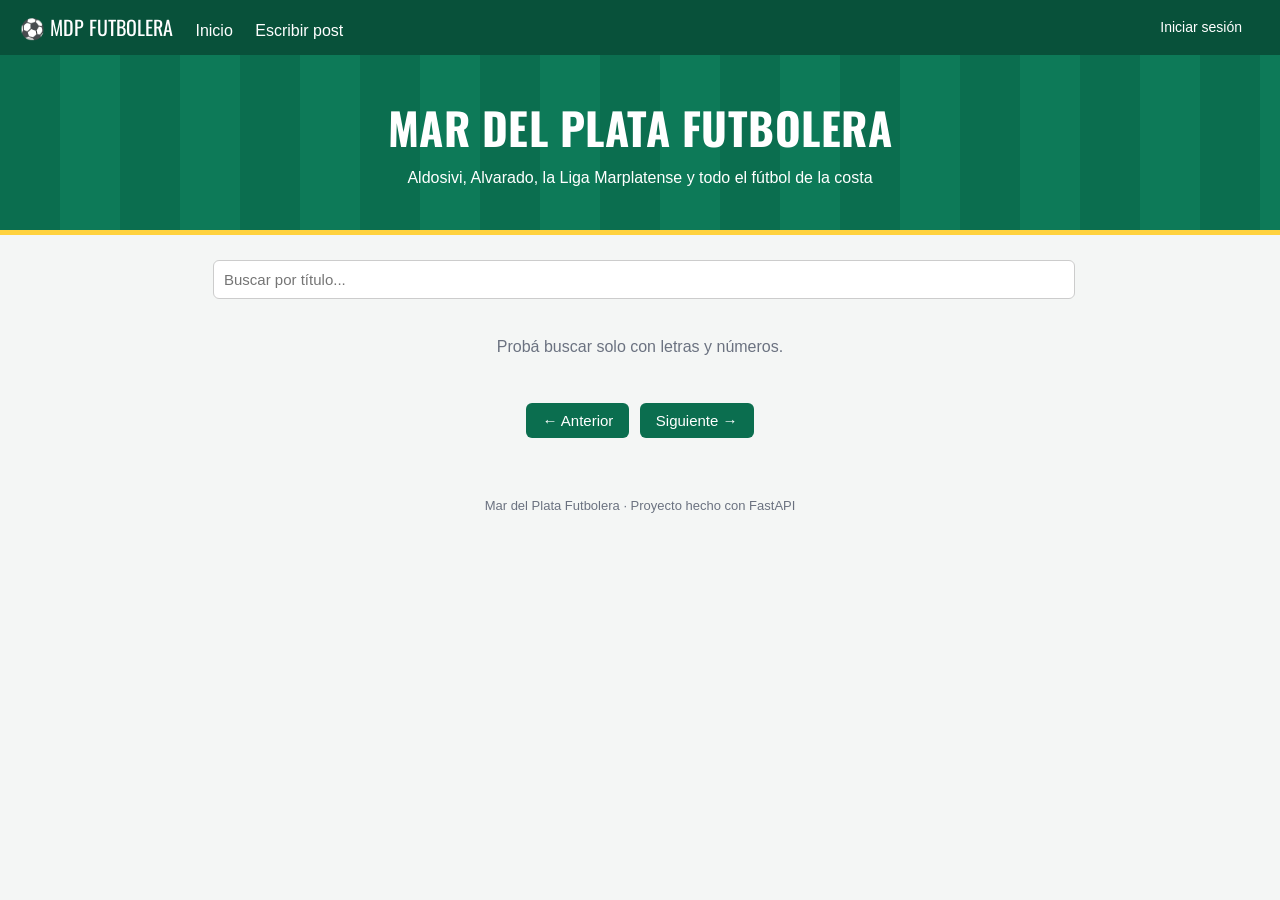
==== app/static/index.html @ 8e92129c "Frontend: diseño mejorado - Portada con franjas de cancha, tarjetas en grilla y versión celular - Me" ====
<!DOCTYPE html>
<html lang="es">
<head>
  <meta charset="UTF-8">
  <meta name="viewport" content="width=device-width, initial-scale=1.0">
  <title>Mar del Plata Futbolera</title>
  <link href="https://fonts.googleapis.com/css2?family=Oswald:wght@500&display=swap" rel="stylesheet">
  <link rel="stylesheet" href="estilos.css">
</head>
<body>
  <nav>
    <div>
      <a href="index.html" class="logo">⚽ MdP Futbolera</a>
      <a href="index.html">Inicio</a>
      <a href="nuevo.html">Escribir post</a>
    </div>
    <div id="usuario"></div>
  </nav>

  <header class="portada">
    <h1>Mar del Plata Futbolera</h1>
    <p>Aldosivi, Alvarado, la Liga Marplatense y todo el fútbol de la costa</p>
  </header>

  <main>
    <div class="filtros">
      <!-- Los botones de categorías se agregan desde inicio.js -->
      <div id="categorias"></div>
      <input type="text" id="buscador" placeholder="Buscar por título...">
    </div>

    <div id="posts">
      <p class="mensaje">Cargando posts...</p>
    </div>

    <div class="paginacion">
      <button id="anterior">← Anterior</button>
      <span id="pagina"></span>
      <button id="siguiente">Siguiente →</button>
    </div>
  </main>

  <footer>Mar del Plata Futbolera · Proyecto hecho con FastAPI</footer>

  <script src="comun.js"></script>
  <script src="inicio.js"></script>
</body>
</html>
---- app/static/estilos.css ----
/* ---------- Colores que se repiten en toda la página ---------- */
:root {
  --verde: #0b6e4f;
  --verde-oscuro: #08513a;
  --amarillo: #ffd23f;
  --gris: #6b7280;
  --fondo: #f4f6f5;
}

* {
  box-sizing: border-box;
}

body {
  font-family: "Segoe UI", Arial, sans-serif;
  margin: 0;
  background-color: var(--fondo);
  color: #1f2937;
  line-height: 1.5;
}

h1,
h2,
h3 {
  font-family: "Oswald", "Segoe UI", Arial, sans-serif;
  text-transform: uppercase;
  letter-spacing: 0.5px;
}

a {
  color: var(--verde);
}

/* ---------- Barra de navegación ---------- */
nav {
  background-color: var(--verde-oscuro);
  padding: 12px 20px;
  display: flex;
  justify-content: space-between;
  align-items: center;
}

nav a {
  color: white;
  text-decoration: none;
  margin-right: 18px;
}

nav a:hover {
  color: var(--amarillo);
}

.logo {
  font-family: "Oswald", sans-serif;
  font-size: 20px;
  text-transform: uppercase;
}

#usuario {
  color: white;
  font-size: 14px;
}

#usuario button {
  margin-left: 10px;
  padding: 4px 10px;
  background-color: transparent;
  border: 1px solid white;
}

/* ---------- Portada con franjas de cancha ---------- */
.portada {
  background: repeating-linear-gradient(90deg, #0b6e4f 0 60px, #0d7a58 60px 120px);
  color: white;
  text-align: center;
  padding: 40px 20px;
  border-bottom: 5px solid var(--amarillo);
}

.portada h1 {
  margin: 0;
  font-size: 44px;
}

.portada p {
  margin: 5px 0 0 0;
}

/* ---------- Contenido ---------- */
main {
  max-width: 900px;
  margin: 25px auto;
  padding: 0 15px;
}

.filtros {
  display: flex;
  flex-wrap: wrap;
  gap: 8px;
  align-items: center;
  margin-bottom: 20px;
}

.filtros input {
  flex: 1;
  min-width: 180px;
  margin: 0;
}

#categorias {
  display: flex;
  flex-wrap: wrap;
  gap: 6px;
}

/* Botones de categoría */
.categoria {
  background-color: white;
  color: var(--verde);
  border: 2px solid var(--verde);
  border-radius: 20px;
  padding: 6px 14px;
  margin: 0;
}

.categoria.activa {
  background-color: var(--verde);
  color: white;
}

/* ---------- Tarjetas de posts ---------- */
#posts {
  display: grid;
  grid-template-columns: 1fr 1fr;
  gap: 20px;
}

.tarjeta {
  background-color: white;
  border-radius: 10px;
  overflow: hidden;
  box-shadow: 0 2px 6px rgba(0, 0, 0, 0.08);
  display: flex;
  flex-direction: column;
  transition: transform 0.2s;
}

.tarjeta:hover {
  transform: translateY(-3px);
}

.tarjeta img,
.sin-imagen {
  width: 100%;
  height: 170px;
  object-fit: cover;
}

/* Si el post no tiene foto muestro una pelota */
.sin-imagen {
  background-color: var(--verde);
  color: white;
  font-size: 50px;
  display: flex;
  align-items: center;
  justify-content: center;
}

.tarjeta-texto {
  padding: 15px;
  flex: 1;
}

.tarjeta h2 {
  font-size: 20px;
  margin: 5px 0 10px 0;
}

.tarjeta h2 a {
  color: #1f2937;
  text-decoration: none;
}

.etiqueta-categoria {
  background-color: var(--amarillo);
  font-size: 12px;
  font-weight: bold;
  padding: 2px 8px;
  border-radius: 4px;
}

.datos {
  color: var(--gris);
  font-size: 14px;
}

.leer-mas {
  font-weight: bold;
  text-decoration: none;
}

.tag {
  display: inline-block;
  background-color: #e6f2ee;
  color: var(--verde);
  padding: 2px 10px;
  margin: 0 5px 5px 0;
  border-radius: 10px;
  font-size: 13px;
}

.mensaje {
  grid-column: 1 / -1;
  text-align: center;
  color: var(--gris);
}

/* ---------- Paginación ---------- */
.paginacion {
  text-align: center;
  margin-top: 25px;
}

/* ---------- Página de un post ---------- */
.articulo {
  background-color: white;
  border-radius: 10px;
  padding: 25px;
  box-shadow: 0 2px 6px rgba(0, 0, 0, 0.08);
}

.articulo h1 {
  font-size: 34px;
  margin: 10px 0;
}

.articulo img {
  width: 100%;
  border-radius: 8px;
  margin: 15px 0;
}

.articulo .contenido {
  font-size: 17px;
}

/* ---------- Botones y formularios ---------- */
button {
  background-color: var(--verde);
  color: white;
  border: none;
  padding: 9px 16px;
  margin: 3px;
  border-radius: 6px;
  cursor: pointer;
  font-size: 15px;
}

button:hover {
  background-color: var(--verde-oscuro);
}

button:disabled {
  background-color: #b5b5b5;
  cursor: default;
}

.caja {
  max-width: 500px;
  margin: 0 auto;
  background-color: white;
  padding: 25px;
  border-radius: 10px;
  box-shadow: 0 2px 6px rgba(0, 0, 0, 0.08);
}

.caja h2 {
  margin-top: 0;
}

label {
  font-weight: bold;
  font-size: 14px;
}

input,
textarea,
select {
  width: 100%;
  padding: 10px;
  margin: 5px 0 15px 0;
  border: 1px solid #ccc;
  border-radius: 6px;
  font-size: 15px;
  font-family: inherit;
}

textarea {
  height: 180px;
}

.error {
  color: #c0392b;
}

.ayuda {
  color: var(--gris);
  font-size: 13px;
  margin: -10px 0 15px 0;
}

footer {
  text-align: center;
  color: var(--gris);
  font-size: 13px;
  padding: 30px 0;
}

/* ---------- Celular ---------- */
@media (max-width: 700px) {
  #posts {
    grid-template-columns: 1fr;
  }

  .portada h1 {
    font-size: 32px;
  }

  nav {
    flex-direction: column;
    gap: 8px;
    text-align: center;
  }

  nav a {
    margin: 0 8px;
  }

  .logo {
    display: block;
    margin-bottom: 5px;
  }
}
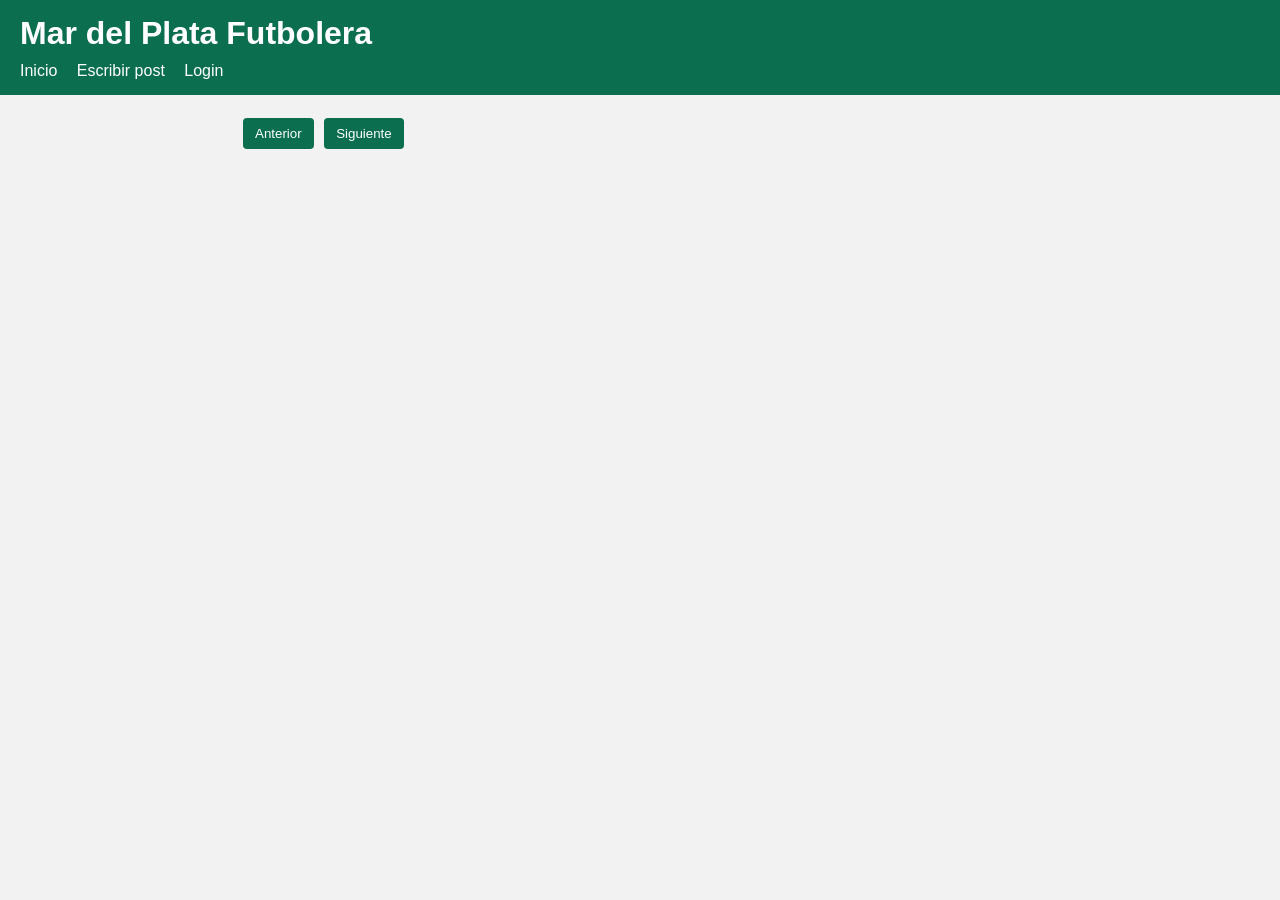
==== commit 658f189a: "Frontend simple en HTML, CSS y JavaScript - Portada con posts, filtro por categoría y paginación - P" ====
--- a/app/static/index.html
+++ b/app/static/index.html
@@ -4,45 +4,29 @@
   <meta charset="UTF-8">
   <meta name="viewport" content="width=device-width, initial-scale=1.0">
   <title>Mar del Plata Futbolera</title>
-  <link href="https://fonts.googleapis.com/css2?family=Oswald:wght@500&display=swap" rel="stylesheet">
   <link rel="stylesheet" href="estilos.css">
 </head>
 <body>
-  <nav>
-    <div>
-      <a href="index.html" class="logo">⚽ MdP Futbolera</a>
-      <a href="index.html">Inicio</a>
-      <a href="nuevo.html">Escribir post</a>
-    </div>
-    <div id="usuario"></div>
-  </nav>
-
-  <header class="portada">
+  <header>
     <h1>Mar del Plata Futbolera</h1>
-    <p>Aldosivi, Alvarado, la Liga Marplatense y todo el fútbol de la costa</p>
+    <a href="index.html">Inicio</a>
+    <a href="nuevo.html">Escribir post</a>
+    <a href="login.html">Login</a>
   </header>
 
   <main>
-    <div class="filtros">
-      <!-- Los botones de categorías se agregan desde inicio.js -->
-      <div id="categorias"></div>
-      <input type="text" id="buscador" placeholder="Buscar por título...">
-    </div>
+    <!-- Acá se cargan los botones de categorías -->
+    <div id="categorias"></div>
 
-    <div id="posts">
-      <p class="mensaje">Cargando posts...</p>
-    </div>
+    <!-- Acá se cargan los posts -->
+    <div id="posts"></div>
 
-    <div class="paginacion">
-      <button id="anterior">← Anterior</button>
-      <span id="pagina"></span>
-      <button id="siguiente">Siguiente →</button>
-    </div>
+    <!-- Paginación -->
+    <button id="anterior">Anterior</button>
+    <span id="pagina"></span>
+    <button id="siguiente">Siguiente</button>
   </main>
 
-  <footer>Mar del Plata Futbolera · Proyecto hecho con FastAPI</footer>
-
-  <script src="comun.js"></script>
   <script src="inicio.js"></script>
 </body>
 </html>
--- a/app/static/estilos.css
+++ b/app/static/estilos.css
@@ -1,343 +1,105 @@
-/* ---------- Colores que se repiten en toda la página ---------- */
-:root {
-  --verde: #0b6e4f;
-  --verde-oscuro: #08513a;
-  --amarillo: #ffd23f;
-  --gris: #6b7280;
-  --fondo: #f4f6f5;
+/* Estilos generales */
+body {
+  font-family: Arial, sans-serif;
+  margin: 0;
+  background-color: #f2f2f2;
+  color: #222;
 }
 
-* {
-  box-sizing: border-box;
+/* Barra de arriba */
+header {
+  background-color: #0b6e4f;
+  color: white;
+  padding: 15px 20px;
 }
 
-body {
-  font-family: "Segoe UI", Arial, sans-serif;
-  margin: 0;
-  background-color: var(--fondo);
-  color: #1f2937;
-  line-height: 1.5;
+header a {
+  color: white;
+  margin-right: 15px;
+  text-decoration: none;
 }
 
-h1,
-h2,
-h3 {
-  font-family: "Oswald", "Segoe UI", Arial, sans-serif;
-  text-transform: uppercase;
-  letter-spacing: 0.5px;
+header h1 {
+  margin: 0 0 10px 0;
 }
 
-a {
-  color: var(--verde);
+/* Contenedor del medio */
+main {
+  max-width: 800px;
+  margin: 20px auto;
+  padding: 0 15px;
 }
 
-/* ---------- Barra de navegación ---------- */
-nav {
-  background-color: var(--verde-oscuro);
-  padding: 12px 20px;
-  display: flex;
-  justify-content: space-between;
-  align-items: center;
+/* Cada post de la lista */
+.post {
+  background-color: white;
+  padding: 15px;
+  margin-bottom: 15px;
+  border-radius: 6px;
 }
 
-nav a {
-  color: white;
-  text-decoration: none;
-  margin-right: 18px;
+.post img {
+  max-width: 100%;
+  border-radius: 6px;
 }
 
-nav a:hover {
-  color: var(--amarillo);
+.post h2 a {
+  color: #0b6e4f;
+  text-decoration: none;
 }
 
-.logo {
-  font-family: "Oswald", sans-serif;
-  font-size: 20px;
-  text-transform: uppercase;
-}
-
-#usuario {
-  color: white;
+.datos {
+  color: #777;
   font-size: 14px;
 }
 
-#usuario button {
-  margin-left: 10px;
-  padding: 4px 10px;
-  background-color: transparent;
-  border: 1px solid white;
-}
-
-/* ---------- Portada con franjas de cancha ---------- */
-.portada {
-  background: repeating-linear-gradient(90deg, #0b6e4f 0 60px, #0d7a58 60px 120px);
-  color: white;
-  text-align: center;
-  padding: 40px 20px;
-  border-bottom: 5px solid var(--amarillo);
-}
-
-.portada h1 {
-  margin: 0;
-  font-size: 44px;
-}
-
-.portada p {
-  margin: 5px 0 0 0;
-}
-
-/* ---------- Contenido ---------- */
-main {
-  max-width: 900px;
-  margin: 25px auto;
-  padding: 0 15px;
-}
-
-.filtros {
-  display: flex;
-  flex-wrap: wrap;
-  gap: 8px;
-  align-items: center;
-  margin-bottom: 20px;
-}
-
-.filtros input {
-  flex: 1;
-  min-width: 180px;
-  margin: 0;
-}
-
-#categorias {
-  display: flex;
-  flex-wrap: wrap;
-  gap: 6px;
-}
-
-/* Botones de categoría */
-.categoria {
-  background-color: white;
-  color: var(--verde);
-  border: 2px solid var(--verde);
-  border-radius: 20px;
-  padding: 6px 14px;
-  margin: 0;
-}
-
-.categoria.activa {
-  background-color: var(--verde);
-  color: white;
-}
-
-/* ---------- Tarjetas de posts ---------- */
-#posts {
-  display: grid;
-  grid-template-columns: 1fr 1fr;
-  gap: 20px;
-}
-
-.tarjeta {
-  background-color: white;
-  border-radius: 10px;
-  overflow: hidden;
-  box-shadow: 0 2px 6px rgba(0, 0, 0, 0.08);
-  display: flex;
-  flex-direction: column;
-  transition: transform 0.2s;
-}
-
-.tarjeta:hover {
-  transform: translateY(-3px);
-}
-
-.tarjeta img,
-.sin-imagen {
-  width: 100%;
-  height: 170px;
-  object-fit: cover;
-}
-
-/* Si el post no tiene foto muestro una pelota */
-.sin-imagen {
-  background-color: var(--verde);
-  color: white;
-  font-size: 50px;
-  display: flex;
-  align-items: center;
-  justify-content: center;
-}
-
-.tarjeta-texto {
-  padding: 15px;
-  flex: 1;
-}
-
-.tarjeta h2 {
-  font-size: 20px;
-  margin: 5px 0 10px 0;
-}
-
-.tarjeta h2 a {
-  color: #1f2937;
-  text-decoration: none;
-}
-
-.etiqueta-categoria {
-  background-color: var(--amarillo);
-  font-size: 12px;
-  font-weight: bold;
+.tag {
+  background-color: #ffd23f;
   padding: 2px 8px;
-  border-radius: 4px;
-}
-
-.datos {
-  color: var(--gris);
-  font-size: 14px;
-}
-
-.leer-mas {
-  font-weight: bold;
-  text-decoration: none;
-}
-
-.tag {
-  display: inline-block;
-  background-color: #e6f2ee;
-  color: var(--verde);
-  padding: 2px 10px;
-  margin: 0 5px 5px 0;
+  margin-right: 5px;
   border-radius: 10px;
   font-size: 13px;
 }
 
-.mensaje {
-  grid-column: 1 / -1;
-  text-align: center;
-  color: var(--gris);
-}
-
-/* ---------- Paginación ---------- */
-.paginacion {
-  text-align: center;
-  margin-top: 25px;
-}
-
-/* ---------- Página de un post ---------- */
-.articulo {
-  background-color: white;
-  border-radius: 10px;
-  padding: 25px;
-  box-shadow: 0 2px 6px rgba(0, 0, 0, 0.08);
-}
-
-.articulo h1 {
-  font-size: 34px;
-  margin: 10px 0;
-}
-
-.articulo img {
-  width: 100%;
-  border-radius: 8px;
-  margin: 15px 0;
-}
-
-.articulo .contenido {
-  font-size: 17px;
-}
-
-/* ---------- Botones y formularios ---------- */
+/* Botones */
 button {
-  background-color: var(--verde);
+  background-color: #0b6e4f;
   color: white;
   border: none;
-  padding: 9px 16px;
+  padding: 8px 12px;
   margin: 3px;
-  border-radius: 6px;
+  border-radius: 4px;
   cursor: pointer;
-  font-size: 15px;
-}
-
-button:hover {
-  background-color: var(--verde-oscuro);
 }
 
 button:disabled {
-  background-color: #b5b5b5;
-  cursor: default;
+  background-color: #aaa;
 }
 
-.caja {
-  max-width: 500px;
-  margin: 0 auto;
+/* Formularios */
+form {
   background-color: white;
-  padding: 25px;
-  border-radius: 10px;
-  box-shadow: 0 2px 6px rgba(0, 0, 0, 0.08);
-}
-
-.caja h2 {
-  margin-top: 0;
-}
-
-label {
-  font-weight: bold;
-  font-size: 14px;
+  padding: 20px;
+  border-radius: 6px;
 }
 
 input,
 textarea,
 select {
   width: 100%;
-  padding: 10px;
+  padding: 8px;
   margin: 5px 0 15px 0;
-  border: 1px solid #ccc;
-  border-radius: 6px;
-  font-size: 15px;
-  font-family: inherit;
+  box-sizing: border-box;
 }
 
 textarea {
-  height: 180px;
+  height: 150px;
 }
 
 .error {
-  color: #c0392b;
+  color: red;
 }
 
-.ayuda {
-  color: var(--gris);
-  font-size: 13px;
-  margin: -10px 0 15px 0;
+#categorias {
+  margin-bottom: 15px;
 }
-
-footer {
-  text-align: center;
-  color: var(--gris);
-  font-size: 13px;
-  padding: 30px 0;
-}
-
-/* ---------- Celular ---------- */
-@media (max-width: 700px) {
-  #posts {
-    grid-template-columns: 1fr;
-  }
-
-  .portada h1 {
-    font-size: 32px;
-  }
-
-  nav {
-    flex-direction: column;
-    gap: 8px;
-    text-align: center;
-  }
-
-  nav a {
-    margin: 0 8px;
-  }
-
-  .logo {
-    display: block;
-    margin-bottom: 5px;
-  }
-}
